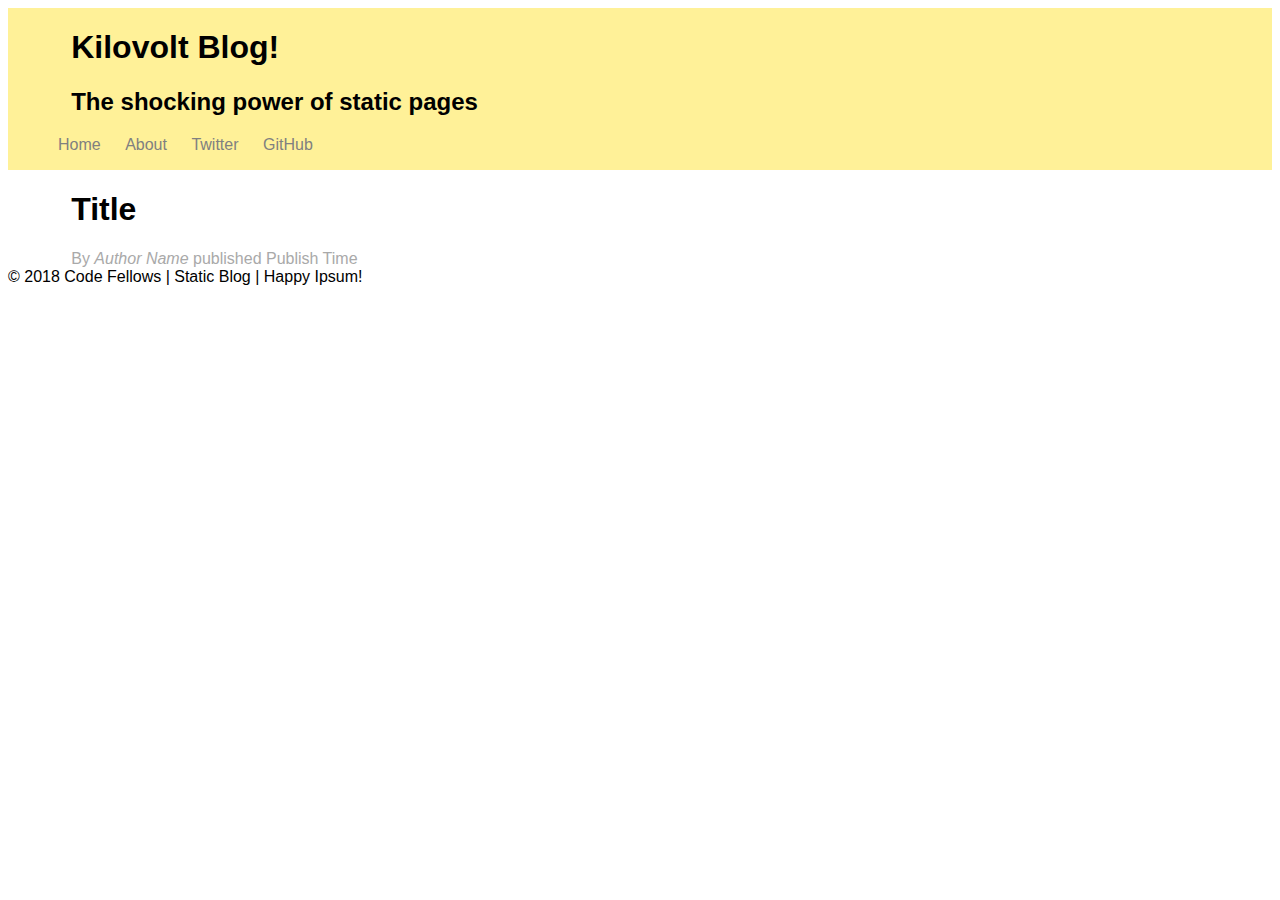
==== starter-code/index.html @ 3e3dca85 "added base SMACSS css." ====
<!DOCTYPE html>
<html lang="en">
<head>
  <meta charset="UTF-8">
  <title>Lab 2</title>
  <meta name="viewport" content="width=device-width, initial-scale=1">
  <link rel="stylesheet" href="vendor/styles/normalize.css">
  <link rel="stylesheet" href="styles/base.css">
  <link rel="stylesheet" href="vendor/styles/icons.css">
  <link rel="stylesheet" href="styles/layout.css">
  <link rel="stylesheet" href="styles/modules.css">
  <link rel="icon" type="image/x-icon" href="https://avatars2.githubusercontent.com/u/18607604?v=3&s=200">
</head>
<body>
  <header class="site-header clearfix">
    <section class="heading-group-h1">
      <h1>
        Kilovolt Blog!
      </h1>
      <h2>The shocking power of static pages</h2>
    </section>
    <nav class="main-nav">
      <div class="icon-menu">
        <ul>
          <li class="tab" data-content="articles"><a href="#" class="icon-home"> Home</a></li>
          <li class="tab" data-content="about"><a href="#" class="icon-address-book"> About</a></li>
          <li><a href="http://twitter.com/brookr" target="_blank" class="icon-twitter3"> Twitter</a></li>
          <li><a href="http://github.com/brookr" target="_blank" class="icon-github"> GitHub</a></li>
        </ul>
      </div>
    </nav>
  </header>
  <main>
    <section id="articles">
      <article class="template" data-category="cat">
        <header>
          <h1>Title</h1>
          <div class="byline">
            By <address><a href="">Author Name</a></address>
            published <time pubdate datetime="2000-01-01">Publish Time</time>
            <!-- COMMENT: What is the <time> HTML element used for? How does this connect to our JS files?  -->
            <!-- PUT YOUR RESPONSE HERE -->
          </div>
        </header>
        <section class="article-body"></section>
      </article>
    </section>
  </main>
  <footer>
    &copy; 2018 Code Fellows | Static Blog | Happy Ipsum!
  </footer>
<!-- // TODO: Include any/all needed script tags -->

</body>
</html>
---- starter-code/styles/base.css ----
*{
  font-family: sans-serif;
}
---- starter-code/styles/layout.css ----
.site-header{
  background-color: #fff198;
  width: 100%;
  position: relative
}
main{
  background-color: #ffff;
}
.icon-menu li{
  width: 100%;
  display: block;
  padding: 10px; 
}
section{
  max-width: 90%;
  margin: auto;
  display: block;
}

.byline, .byline a, .byline address, .byline time{
  color: darkgray;
  display: inline;
  text-decoration: none;
}
---- starter-code/styles/modules.css ----
img {
  width: 60%;
  display: block;
  margin: auto;
}

.clearfix {
    content: "";
    display: table;
    clear: both;
}

.icon-menu {
  top: 10px;
  right: 10px;
  position: absolute;
}

.icon-menu:before{
  width:50px;
}

.icon-menu li {
  display: none;
}

.icon-menu li:last-child{
  margin-bottom: 20px;
}

.icon-menu li a {
  color: grey;
  text-decoration: none;
}

.site-header:hover .icon-menu {
  position: relative;
  visibility: hidden;
}

.site-header:hover .icon-menu li{
  float: left;
  display: block;
  visibility: visible;
}

@media screen and (min-width: 700px) {
	img{
    max-width: 300px;
    float: right;
  }
}

@media screen and (min-width: 640px) {

  .site-header{
    pointer-events: none;
  }

  .icon-menu{
    visibility: hidden;
    position: static;
  }
  .icon-menu li{
    display: inline;
    visibility: visible;
    position: static;
  }
}
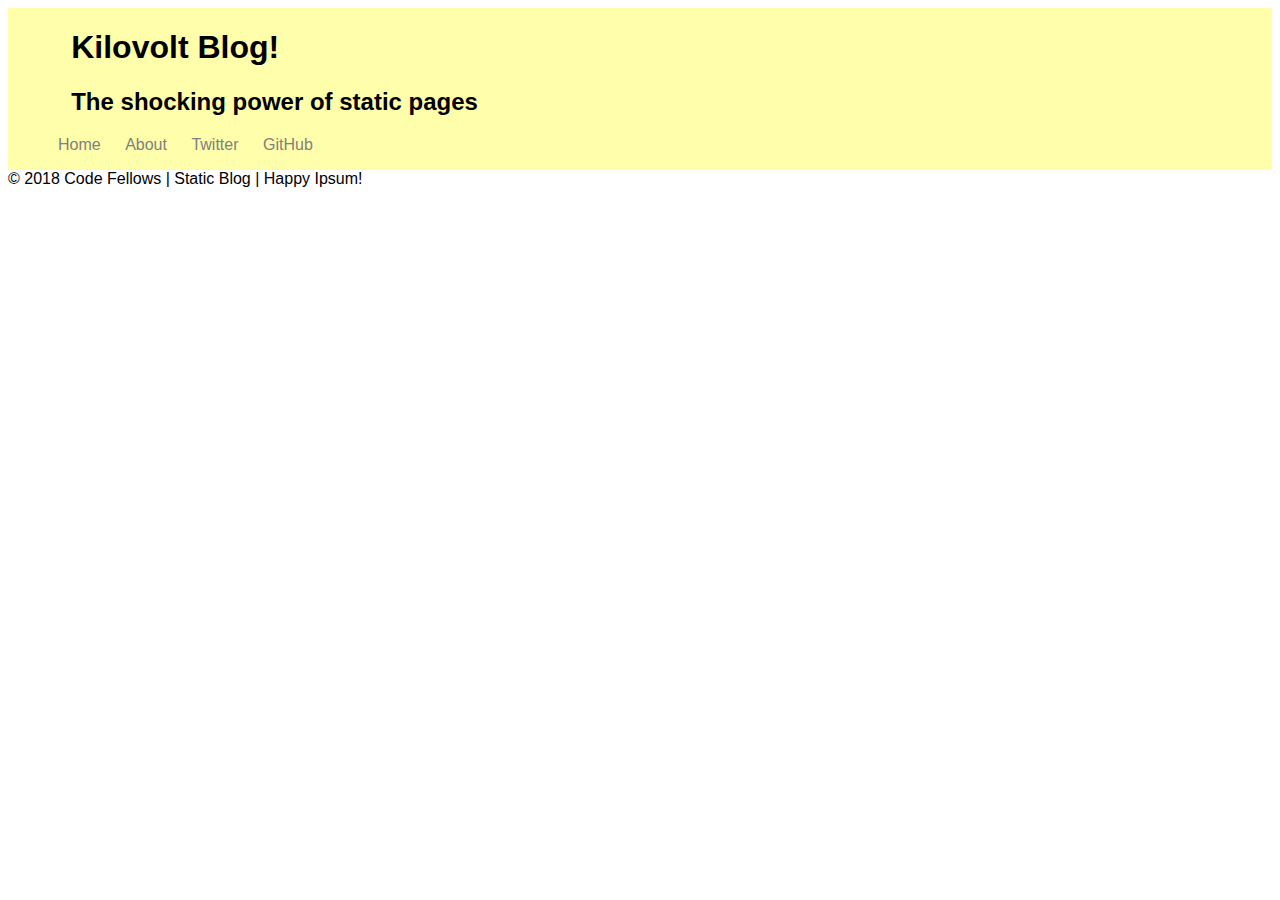
==== commit 4f6793cb: "added function to convert Articles to html." ====
--- a/starter-code/index.html
+++ b/starter-code/index.html
@@ -49,7 +49,8 @@
   <footer>
     &copy; 2018 Code Fellows | Static Blog | Happy Ipsum!
   </footer>
-<!-- // TODO: Include any/all needed script tags -->
-
+  <script src="https://code.jquery.com/jquery-3.3.1.min.js"></script>
+  <script src="scripts/article.js"></script>
+  <script src="scripts/blogArticles"></script>
 </body>
 </html>
--- a/starter-code/styles/layout.css
+++ b/starter-code/styles/layout.css
@@ -1,5 +1,5 @@
 .site-header{
-  background-color: #fff198;
+  background-color: #fffeaa;
   width: 100%;
   position: relative
 }
@@ -16,7 +16,6 @@
   margin: auto;
   display: block;
 }
-
 .byline, .byline a, .byline address, .byline time{
   color: darkgray;
   display: inline;
--- a/starter-code/styles/modules.css
+++ b/starter-code/styles/modules.css
@@ -44,6 +44,10 @@
   visibility: visible;
 }
 
+.template {
+  display: none;
+}
+
 @media screen and (min-width: 700px) {
 	img{
     max-width: 300px;
